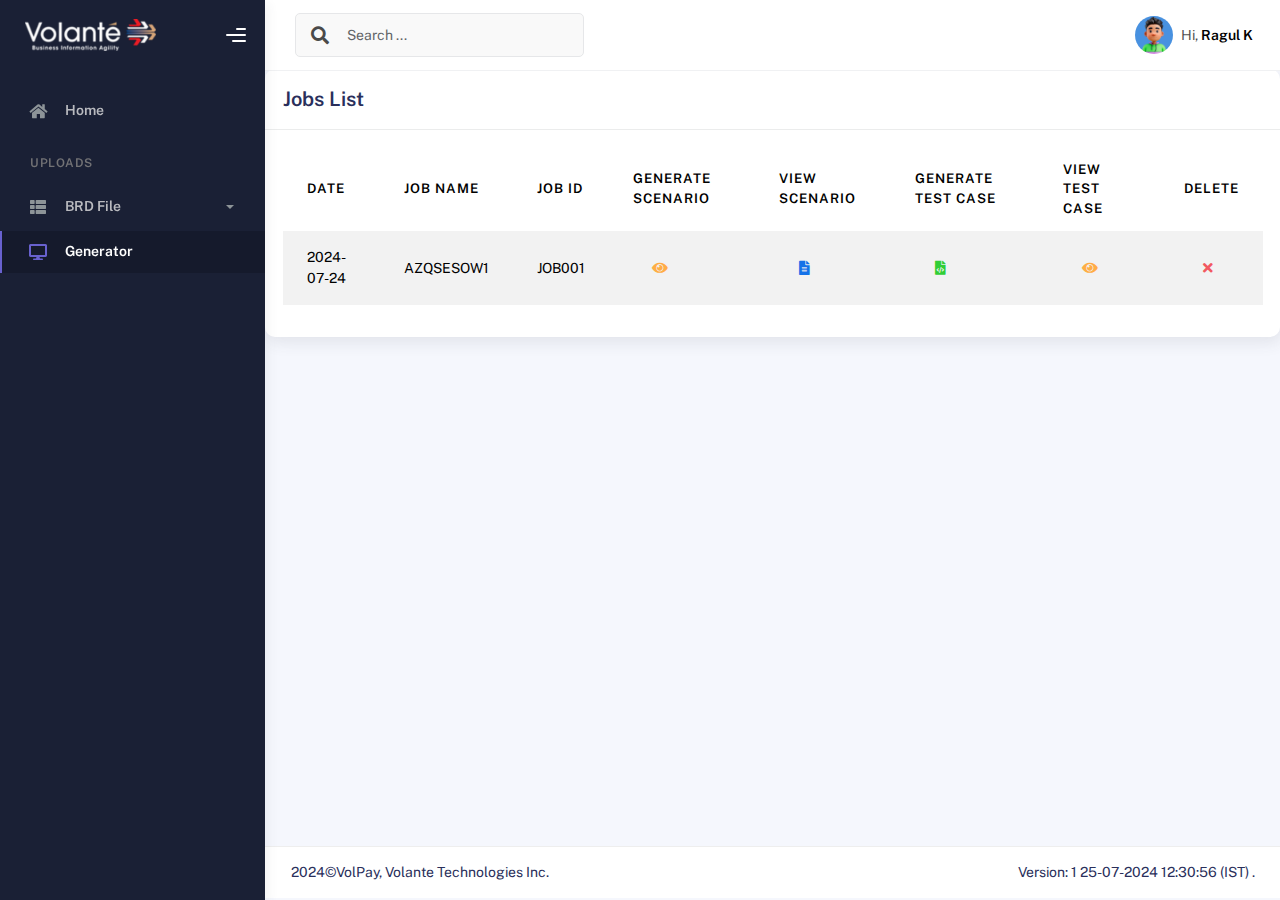
==== Generator.html @ 96ed36f8 "View BRD File" ====
<!DOCTYPE html>
<html lang="en">
   <head>
      <meta http-equiv="X-UA-Compatible" content="IE=edge" />
      <title>Volante Test Case Generator - Generator</title>
      <meta
         content="width=device-width, initial-scale=1.0, shrink-to-fit=no"
         name="viewport"
         />
      <link rel="icon" href="assets/img/favicon.png" type="image/x-icon"/>
      <script src="assets/js/plugin/webfont/webfont.min.js"></script>
      <link rel="stylesheet" href="assets/css/bootstrap.min.css" />
      <link rel="stylesheet" href="assets/css/plugins.min.css" />
      <link rel="stylesheet" href="assets/css/custommin.min.css" />
      <link rel="stylesheet" href="assets/css/demo.css" />
      <script>
         WebFont.load({
           google: { families: ["Public Sans:300,400,500,600,700"] },
           custom: {
             families: [
               "Font Awesome 5 Solid",
               "Font Awesome 5 Regular",
               "Font Awesome 5 Brands",
               "simple-line-icons",
             ],
             urls: ["assets/css/fonts.min.css"],
           },
           active: function () {
             sessionStorage.fonts = true;
           },
         });
      </script>
   </head>
   <body>
      <div class="wrapper">
         <!-- Sidebar -->
         <div class="sidebar" data-background-color="dark">
            <div class="sidebar-logo">
               <!-- Logo Header -->
               <div class="logo-header" data-background-color="dark">
                  <a href="index.html" class="logo">
                  <img
                     src="assets/img/logo-white.png"
                     alt="navbar brand"
                     class="navbar-brand"
                     height="32"
                     />
                  </a>
                  <div class="nav-toggle">
                     <button class="btn btn-toggle toggle-sidebar">
                     <i class="gg-menu-right"></i>
                     </button>
                     <button class="btn btn-toggle sidenav-toggler">
                     <i class="gg-menu-left"></i>
                     </button>
                  </div>
                  <button class="topbar-toggler more">
                  <i class="gg-more-vertical-alt"></i>
                  </button>
               </div>
               <!-- End Logo Header -->
            </div>
            <div class="sidebar-wrapper scrollbar scrollbar-inner">
               <div class="sidebar-content">
                  <ul class="nav nav-secondary">
                     <li class="nav-item">
                        <a href="widgets.html">
                           <i class="fas fa-home"></i>
                           <p>Home</p>
                        </a>
                     </li>
                     <li class="nav-section">
                        <span class="sidebar-mini-icon">
                        <i class="fa fa-ellipsis-h"></i>
                        </span>
                        <h4 class="text-section">Uploads</h4>
                     </li>
                     <li class="nav-item">
                        <a data-bs-toggle="collapse" href="#sidebarLayouts">
                           <i class="fas fa-th-list"></i>
                           <p>BRD File </p>
                           <span class="caret"></span>
                        </a>
                        <div class="collapse" id="sidebarLayouts">
                           <ul class="nav nav-collapse">
                              <li>
                                 <a href="sidebar-style-2.html">
                                 <span class="sub-item">Upload BRD File</span>
                                 </a>
                              </li>
                              <li>
                                 <a href="icon-menu.html">
                                 <span class="sub-item">View BRD Files</span>
                                 </a>
                              </li>
                           </ul>
                        </div>
                     </li>
                     <li class="nav-item active">
                        <a href="widgets.html">
                           <i class="fas fa-desktop"></i>
                           <p>Generator</p>
                        </a>
                     </li>
                  </ul>
               </div>
            </div>
         </div>
         <!-- End Sidebar -->
         <div class="main-panel">
            <div class="main-header">
               <div class="main-header-logo">
                  <!-- Logo Header -->
                  <div class="logo-header" data-background-color="dark">
                     <a href="../index.html" class="logo">
                     <img
                        src="../assets/img/kaiadmin/logo_light.svg"
                        alt="navbar brand"
                        class="navbar-brand"
                        height="20"
                        />
                     </a>
                     <div class="nav-toggle">
                        <button class="btn btn-toggle toggle-sidebar">
                        <i class="gg-menu-right"></i>
                        </button>
                        <button class="btn btn-toggle sidenav-toggler">
                        <i class="gg-menu-left"></i>
                        </button>
                     </div>
                     <button class="topbar-toggler more">
                     <i class="gg-more-vertical-alt"></i>
                     </button>
                  </div>
                  <!-- End Logo Header -->
               </div>
               <!-- Navbar Header -->
               <nav
                  class="navbar navbar-header navbar-header-transparent navbar-expand-lg border-bottom"
                  >
                  <div class="container-fluid">
                     <nav
                        class="navbar navbar-header-left navbar-expand-lg navbar-form nav-search p-0 d-none d-lg-flex"
                        >
                        <div class="input-group">
                           <div class="input-group-prepend">
                              <button type="submit" class="btn btn-search pe-1">
                              <i class="fa fa-search search-icon"></i>
                              </button>
                           </div>
                           <input
                              type="text"
                              placeholder="Search ..."
                              class="form-control"
                              />
                        </div>
                     </nav>
                     <ul class="navbar-nav topbar-nav ms-md-auto align-items-center">
                        <li
                           class="nav-item topbar-icon dropdown hidden-caret d-flex d-lg-none"
                           >
                           <a
                              class="nav-link dropdown-toggle"
                              data-bs-toggle="dropdown"
                              href="#"
                              role="button"
                              aria-expanded="false"
                              aria-haspopup="true"
                              >
                           <i class="fa fa-search"></i>
                           </a>
                           <ul class="dropdown-menu dropdown-search animated fadeIn">
                              <form class="navbar-left navbar-form nav-search">
                                 <div class="input-group">
                                    <input
                                       type="text"
                                       placeholder="Search ..."
                                       class="form-control"
                                       />
                                 </div>
                              </form>
                           </ul>
                        </li>
                        <li class="nav-item topbar-user dropdown hidden-caret">
                           <a
                              class="dropdown-toggle profile-pic"
                              data-bs-toggle="dropdown"
                              href="#"
                              aria-expanded="false"
                              >
                              <div class="avatar-sm">
                                 <img
                                    src="assets/img/avatar.jpg"
                                    alt="..."
                                    class="avatar-img rounded-circle"
                                    />
                              </div>
                              <span class="profile-username">
                              <span class="op-7">Hi,</span>
                              <span class="fw-bold">Ragul K</span>
                              </span>
                           </a>
                           <ul class="dropdown-menu dropdown-user animated fadeIn">
                              <div class="dropdown-user-scroll scrollbar-outer">
                                 <li>
                                    <div class="user-box">
                                       <div class="u-text">
                                          <h4>Ragul K</h4>
                                          <p class="text-muted">ragulkrishnaraj@volantetech.com</p>
                                       </div>
                                    </div>
                                 </li>
                                 <li>
                                    <div class="dropdown-divider"></div>
                                    <a class="dropdown-item me-2" href="#">Logout</a>
                                 </li>
                              </div>
                           </ul>
                        </li>
                     </ul>
                  </div>
               </nav>
               <!-- End Navbar -->
            </div>
            <div class="container">
               <div class="col-md-12">
                  <div class="card">
                     <div class="card-header">
                        <div class="d-flex align-items-center">
                           <h4 class="card-title">Jobs List
                           </h4>
                        </div>
                     </div>
                     <div class="card-body">
                        <div class="table-responsive">
                           <table
                              id="add-row"
                              class="display table table-striped table-hover"
                              >
                              <thead>
                                 <tr>
                                    <th>Date</th>
                                    <th>Job Name</th>
                                    <th>Job ID</th>
                                    <th>Generate Scenario</th>
                                    <th>View Scenario</th>
                                    <th>Generate Test Case</th>
                                    <th>View Test Case</th>
                                    <th style="width: 10%">Delete</th>
                                 </tr>
                              </thead>
                              <tbody>
                                 <tr>
                                    <td>2024-07-24	</td>
                                    <td>AZQSESOW1	</td>
                                    <td>JOB001</td>
                                    <td>
                                      
                                       <button class="btn btn-primary btn-round ms-auto btn btn-link btn-warning" data-bs-toggle="modal" data-bs-target="#Generate-Scenerio-Modal">
                                        <i class="fas fa-eye"></i>
                                       </button>
                
                
                

                                      

                                    </td>
                                 


                                    <td>
                                      
                                        <button class="btn btn-primary btn-round ms-auto btn btn-link btn-primary" data-bs-toggle="modal" data-bs-target="#View-Scenerio-Modal">
                                            <i class="fas fa-file-alt"></i>
                                        </button>



                                    <td>
                                       <button type="button" data-bs-toggle="tooltip" title="" class="btn btn-link btn-success">
                                       <i class="fas fa-file-code"></i>
                                       </button>
                                    </td>
                                    <td>
                                       <button type="button" data-bs-toggle="tooltip" title="" class="btn btn-link btn-warning">
                                       <i class="fas fa-eye"></i>
                                       </button>
                                    </td>
                                    <td>
                                       <div class="form-button-action">
                                          <button 
                                             type="button"
                                             data-bs-toggle="tooltip"
                                             title=""
                                             class="btn btn-link btn-danger"
                                             data-original-title="Remove"
                                             id="delete-modal" >
                                          <i class="fa fa-times"></i>
                                          </button>
                                       </div>
                                    </td>
                                 </tr>
                              </tbody>
                           </table>
                        </div>
                     </div>
                  </div>
               </div>
            </div>


 

            


            <div class="modal fade" id="Generate-Scenerio-Modal" tabindex="-1" role="dialog"  aria-hidden="true" >
            <div class="modal-dialog modal-xs" role="document">
              <div class="modal-content">
                <div class="modal-header border-0">
                  <h5 class="modal-title">
                    <span class="fw-mediumbold"> Scenario 
                    </span>
                    <span class="fw-light"> Generation </span>
                  </h5>
                  <button type="button" class="btn-close" data-bs-dismiss="modal" aria-label="Close"></button>

                </div>
                <div class="modal-body">
                   <form>
                    <div class="row">
                      <div class="col-md-12">
                        <div class="form-group">
                            <label for="defaultSelect">Choose BRD File
                            </label>
                            <select class="form-select form-control" id="defaultSelect">
                              <option>1</option>
                              <option>2</option>
                              <option>3</option>
                              <option>4</option>
                              <option>5</option>
                            </select>
                          </div>
                        </div>


                        <div class="col-md-12">
                            <div class="form-group">
                                <label for="count">Count of scenarios to generate
                                </label>
                                <input type="number" class="form-control" id=" " placeholder="Enter Count">
                              </div>
                        </div>
                    
                    </div>
                  </form>
                </div>
                <div class="modal-footer border-0">
                  <button type="button" id="addRowButton" class="btn btn-primary" > Generate
                  </button>
                
                </div>
              </div>
            </div>
          </div>





          <div class="modal fade" id="View-Scenerio-Modal" tabindex="-1" role="dialog"  aria-hidden="true" >
            <div class="modal-dialog modal-xl modal-dialog-scrollable" role="document">
              <div class="modal-content">
                <div class="modal-header border-0">
                  <h5 class="modal-title">
                    <span class="fw-mediumbold"> Scenarios 
                    </span>
                   </h5>
                  <button type="button" class="btn-close" data-bs-dismiss="modal" aria-label="Close"></button>

                </div>
                <div class="modal-body">

                


                    <div class="row mx-0">
                        <div class="col-md-5">
                            <div>
                                <nav class=" navbar navbar-header-left navbar-expand-lg navbar-form nav-search p-0 d-none d-lg-flex">
                                    <div class="input-group">
                                      <div class="input-group-prepend">
                                        <button type="submit" class="btn btn-search pe-1">
                                          <i class="fa fa-search search-icon"></i>
                                        </button>
                                      </div>
                                      <input type="text" placeholder="Search ..." class="form-control">
                                    </div>
                                  </nav>
                              </div>
                        </div>
                        <div class="col-md-4 ms-auto">
                            <div class="d-flex justify-content-end">
                                <button class="btn btn-primary btn-round ms-auto">
<i class="fas fa-file-export"></i>                                    Export to Excel
                                  </button>
                              </div>
                            
                        </div>
                      </div>




                    


                   


                      <table class="table table-bordered table-bg mt-4">
                        <thead >
                          <tr>
                            <th class="bg-blue" scope="col">Scenario ID	</th>
                            <th class="bg-blue" scope="col">Filename</th>
                            <th class="bg-blue" scope="col">Scenario</th>
                           </tr>
                        </thead>
                        <tbody>
                          <tr>
                            <td>SC001</td>
                            <td>FILE001</td>
                            <td>Verify that Volpay is able to parse the Inward Pacs.008 (API-05) JSON request correctly.
                            </td>
                           </tr>
                        
                           <tr>
                            <td>SC001</td>
                            <td>FILE001</td>
                            <td>Verify that Volpay is able to parse the Inward Pacs.008 (API-05) JSON request correctly.
                            </td>
                           </tr>
                           <tr>
                            <td>SC001</td>
                            <td>FILE001</td>
                            <td>Verify that Volpay is able to parse the Inward Pacs.008 (API-05) JSON request correctly.
                            </td>
                           </tr>
                           <tr>
                            <td>SC001</td>
                            <td>FILE001</td>
                            <td>Verify that Volpay is able to parse the Inward Pacs.008 (API-05) JSON request correctly.
                            </td>
                           </tr>
                           <tr>
                            <td>SC001</td>
                            <td>FILE001</td>
                            <td>Verify that Volpay is able to parse the Inward Pacs.008 (API-05) JSON request correctly.
                            </td>
                           </tr>
                           <tr>
                            <td>SC001</td>
                            <td>FILE001</td>
                            <td>Verify that Volpay is able to parse the Inward Pacs.008 (API-05) JSON request correctly.
                            </td>
                           </tr>
                           <tr>
                            <td>SC001</td>
                            <td>FILE001</td>
                            <td>Verify that Volpay is able to parse the Inward Pacs.008 (API-05) JSON request correctly.
                            </td>
                           </tr>
                           <tr>
                            <td>SC001</td>
                            <td>FILE001</td>
                            <td>Verify that Volpay is able to parse the Inward Pacs.008 (API-05) JSON request correctly.
                            </td>
                           </tr>
                           <tr>
                            <td>SC001</td>
                            <td>FILE001</td>
                            <td>Verify that Volpay is able to parse the Inward Pacs.008 (API-05) JSON request correctly.
                            </td>
                           </tr>
                           <tr>
                            <td>SC001</td>
                            <td>FILE001</td>
                            <td>Verify that Volpay is able to parse the Inward Pacs.008 (API-05) JSON request correctly.
                            </td>
                           </tr>
                           <tr>
                            <td>SC001</td>
                            <td>FILE001</td>
                            <td>Verify that Volpay is able to parse the Inward Pacs.008 (API-05) JSON request correctly.
                            </td>
                           </tr>
                          
                        </tbody>

                        
                      </table>


                      


                   
                </div>

                


                <div class="row">
                    <div class="col-sm-12 col-md-5 p-5">
                       <div class="dataTables_info" id="multi-filter-select_info" role="status" aria-live="polite">Showing 1 to 5 of 57 entries</div>
                    </div>
                    <div class="col-sm-12 col-md-7 p-5 d-flex justify-content-end">
                       <div class="dataTables_paginate paging_simple_numbers" id="multi-filter-select_paginate">
                          <ul class="pagination">
                             <li class="paginate_button page-item previous disabled" id="multi-filter-select_previous"><a href="#" aria-controls="multi-filter-select" data-dt-idx="0" tabindex="0" class="page-link">Previous</a></li>
                             <li class="paginate_button page-item active"><a href="#" aria-controls="multi-filter-select" data-dt-idx="1" tabindex="0" class="page-link">1</a></li>
                             <li class="paginate_button page-item "><a href="#" aria-controls="multi-filter-select" data-dt-idx="2" tabindex="0" class="page-link">2</a></li>
                             <li class="paginate_button page-item "><a href="#" aria-controls="multi-filter-select" data-dt-idx="3" tabindex="0" class="page-link">3</a></li>
                             <li class="paginate_button page-item "><a href="#" aria-controls="multi-filter-select" data-dt-idx="4" tabindex="0" class="page-link">4</a></li>
                             <li class="paginate_button page-item "><a href="#" aria-controls="multi-filter-select" data-dt-idx="5" tabindex="0" class="page-link">5</a></li>
                             <li class="paginate_button page-item disabled" id="multi-filter-select_ellipsis"><a href="#" aria-controls="multi-filter-select" data-dt-idx="6" tabindex="0" class="page-link">…</a></li>
                             <li class="paginate_button page-item "><a href="#" aria-controls="multi-filter-select" data-dt-idx="7" tabindex="0" class="page-link">6</a></li>
                             <li class="paginate_button page-item next" id="multi-filter-select_next"><a href="#" aria-controls="multi-filter-select" data-dt-idx="8" tabindex="0" class="page-link">Next</a></li>
                          </ul>
                       </div>
                    </div>
                 </div>





                <div class="modal-footer border-0">
                  <button type="button" id="addRowButton" class="btn btn-primary" > Generate
                  </button>
                
                </div>
              </div>
            </div>
          </div>




          
            <footer class="footer">
               <div class="container-fluid d-flex justify-content-between">
                  <div class="copyright">
                     2024©VolPay, Volante Technologies Inc.
                  </div>
                  <div>
                     Version: 1
                     <a target="_blank">
                     25-07-2024 12:30:56 (IST)
                     </a>.
                  </div>
               </div>
            </footer>
         </div>
         <!-- End Custom template -->
      </div>
      <script src="assets/js/core/jquery-3.7.1.min.js"></script>
      <script src="assets/js/core/popper.min.js"></script>
      <script src="assets/js/sweetalert.min.js"></script>
      <script src="assets/js/core/bootstrap.min.js"></script>
      <script src="assets/js/plugin/jquery-scrollbar/jquery.scrollbar.min.js"></script>
      <script src="assets/js/custom.min.js"></script>
      <script>
         var SweetAlert2Demo = (function () {
           var initDemos = function () {
           
             $("#delete-modal").click(function (e) {
              swal({
                title: "Are you sure?",
                text: "You won't be able to revert this!",
                type: "warning",
                buttons: {
                  confirm: {
                    text: "Yes, delete it!",
                    className: "btn btn-success",
                  },
                  cancel: {
                    visible: true,
                    className: "btn btn-danger",
                  },
                },
              }).then((Delete) => {
                if (Delete) {
                  swal({
                    title: "Deleted!",
                    text: "Your file has been deleted.",
                    type: "success",
                    buttons: {
                      confirm: {
                        className: "btn btn-success",
                      },
                    },
                  });
                } else {
                  swal.close();
                }
              });
            });
         
            
          };
         
          return {
            //== Init
            init: function () {
              initDemos();
            },
          };
         })();
         
         //== Class Initialization
         jQuery(document).ready(function () {
          SweetAlert2Demo.init();
         });
      </script>
   </body>
</html>
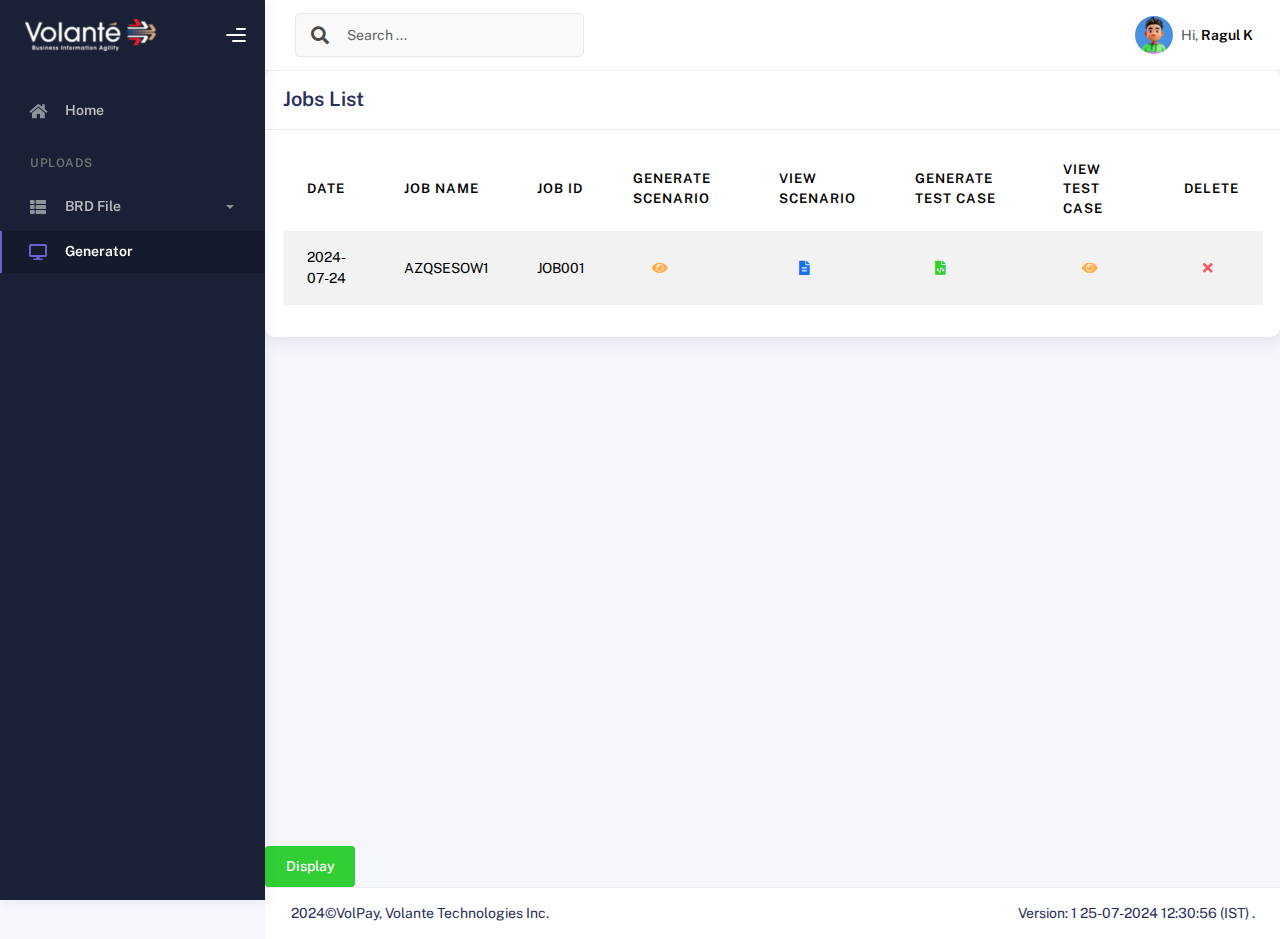
==== commit d6542b07: "Notification" ====
--- a/Generator.html
+++ b/Generator.html
@@ -5,8 +5,7 @@
       <title>Volante Test Case Generator - Generator</title>
       <meta
          content="width=device-width, initial-scale=1.0, shrink-to-fit=no"
-         name="viewport"
-         />
+         name="viewport"/>
       <link rel="icon" href="assets/img/favicon.png" type="image/x-icon"/>
       <script src="assets/js/plugin/webfont/webfont.min.js"></script>
       <link rel="stylesheet" href="assets/css/bootstrap.min.css" />
@@ -64,7 +63,7 @@
                <div class="sidebar-content">
                   <ul class="nav nav-secondary">
                      <li class="nav-item">
-                        <a href="widgets.html">
+                        <a href="Index.html">
                            <i class="fas fa-home"></i>
                            <p>Home</p>
                         </a>
@@ -84,12 +83,12 @@
                         <div class="collapse" id="sidebarLayouts">
                            <ul class="nav nav-collapse">
                               <li>
-                                 <a href="sidebar-style-2.html">
+                                 <a href="Upload-Brd-file.html">
                                  <span class="sub-item">Upload BRD File</span>
                                  </a>
                               </li>
                               <li>
-                                 <a href="icon-menu.html">
+                                 <a href="View-BRD-Files.html">
                                  <span class="sub-item">View BRD Files</span>
                                  </a>
                               </li>
@@ -97,7 +96,7 @@
                         </div>
                      </li>
                      <li class="nav-item active">
-                        <a href="widgets.html">
+                        <a href="Generator.html">
                            <i class="fas fa-desktop"></i>
                            <p>Generator</p>
                         </a>
@@ -255,37 +254,23 @@
                                     <td>AZQSESOW1	</td>
                                     <td>JOB001</td>
                                     <td>
-                                      
                                        <button class="btn btn-primary btn-round ms-auto btn btn-link btn-warning" data-bs-toggle="modal" data-bs-target="#Generate-Scenerio-Modal">
                                         <i class="fas fa-eye"></i>
                                        </button>
-                
-                
-                
-
-                                      
-
                                     </td>
-                                 
-
-
                                     <td>
-                                      
                                         <button class="btn btn-primary btn-round ms-auto btn btn-link btn-primary" data-bs-toggle="modal" data-bs-target="#View-Scenerio-Modal">
                                             <i class="fas fa-file-alt"></i>
                                         </button>
-
-
-
                                     <td>
                                        <button type="button" data-bs-toggle="tooltip" title="" class="btn btn-link btn-success">
                                        <i class="fas fa-file-code"></i>
                                        </button>
                                     </td>
                                     <td>
-                                       <button type="button" data-bs-toggle="tooltip" title="" class="btn btn-link btn-warning">
-                                       <i class="fas fa-eye"></i>
-                                       </button>
+                                       <button class="btn btn-link btn-warning" data-bs-toggle="modal" data-bs-target="#View-Test-Case-Modal">
+                                          <i class="fas fa-eye"></i>
+                                         </button>
                                     </td>
                                     <td>
                                        <div class="form-button-action">
@@ -308,14 +293,83 @@
                   </div>
                </div>
             </div>
-
-
- 
-
-            
-
-
-            <div class="modal fade" id="Generate-Scenerio-Modal" tabindex="-1" role="dialog"  aria-hidden="true" >
+         <div class="modal fade" id="Generate-Modal" tabindex="-1" role="dialog"  aria-hidden="true" >
+               <div class="modal-dialog modal-lg modal-dialog-scrollable" role="document">
+                 <div class="modal-content">
+                   <div class="modal-header border-0">
+                     <h5 class="modal-title">
+                       <span class="fw-mediumbold"> Scenarios 
+                       </span>
+                       <span class="fw-light"> List </span>
+                     </h5>
+                     <button type="button" class="btn-close" data-bs-dismiss="modal" aria-label="Close"></button>
+                   </div>
+                   <div class="modal-body">
+<ul>
+   <li>
+                     <div class="d-flex flex-row bd-highlight mb-2 card">
+                        <div class="p-2 bd-highlight">
+                           <div class="form-check">
+                              <input class="form-check-input" type="checkbox" value="" id="flexCheckDefault">
+                            </div>
+                        </div>
+                        <div class="p-2 bd-highlight">
+                           <p class="p-2 mb-0"> 1. Verify that Volpay receives the API-05 (Pacs.008) request from CACIB.
+                           </p>
+                        </div>
+                       </div>
+   </li>
+   <li>
+      <div class="d-flex flex-row bd-highlight mb-2 card">
+         <div class="p-2 bd-highlight">
+            <div class="form-check">
+               <input class="form-check-input" type="checkbox" value="" id="flexCheckDefault">
+             </div>
+         </div>
+         <div class="p-2 bd-highlight">
+            <p class="p-2 mb-0"> 2. Verify that Volpay properly extracts the key parameters from the Pacs.008 request to pass to the SAPI Account Lookup interface.
+            </p>
+         </div>
+        </div>
+</li>
+<li>
+   <div class="d-flex flex-row bd-highlight mb-2 card">
+      <div class="p-2 bd-highlight">
+         <div class="form-check">
+            <input class="form-check-input" type="checkbox" value="" id="flexCheckDefault">
+          </div>
+      </div>
+      <div class="p-2 bd-highlight">
+         <p class="p-2 mb-0"> 3. Verify that Volpay invokes the Beneficiary Account Lookup service through SAPI using the key parameters.
+         </p>
+      </div>
+     </div>
+</li>
+                     </ul> 
+                     <div class="d-flex justify-content-center">
+                        <div class="wrappers mt-2">
+                           <div class="content">
+                             <div class="circle animation one"></div>
+                             <div class="circle animation two"></div>
+                             <div class="circle animation three"></div>
+                             <div class="circle animation four"></div>
+                             <div class="circle animation five"></div>
+                             <div class="circle animation six"></div>
+                             <div class="circle animation seven"></div>
+                             <div class="circle animation eight"></div>
+                           </div>
+                           <span>Please wait</span>
+                         </div>
+                     </div>
+                    </div>
+                   <div class="modal-footer border-0">
+                     <button type="button" class="btn btn-primary"> Save Selected Scenarios
+                     </button>
+                   </div>   
+                 </div>
+               </div>
+             </div>
+               <div class="modal fade" id="Generate-Scenerio-Modal" tabindex="-1" role="dialog"  aria-hidden="true" >
             <div class="modal-dialog modal-xs" role="document">
               <div class="modal-content">
                 <div class="modal-header border-0">
@@ -325,7 +379,6 @@
                     <span class="fw-light"> Generation </span>
                   </h5>
                   <button type="button" class="btn-close" data-bs-dismiss="modal" aria-label="Close"></button>
-
                 </div>
                 <div class="modal-body">
                    <form>
@@ -343,8 +396,6 @@
                             </select>
                           </div>
                         </div>
-
-
                         <div class="col-md-12">
                             <div class="form-group">
                                 <label for="count">Count of scenarios to generate
@@ -352,24 +403,69 @@
                                 <input type="number" class="form-control" id=" " placeholder="Enter Count">
                               </div>
                         </div>
-                    
                     </div>
                   </form>
                 </div>
                 <div class="modal-footer border-0">
-                  <button type="button" id="addRowButton" class="btn btn-primary" > Generate
+                  <button type="button" class="btn btn-primary" data-bs-toggle="modal" data-bs-target="#Generate-Modal" > Generate
                   </button>
-                
                 </div>
               </div>
             </div>
           </div>
-
-
-
-
-
-          <div class="modal fade" id="View-Scenerio-Modal" tabindex="-1" role="dialog"  aria-hidden="true" >
+          <div class="modal fade" id="View-Test-Case-Modal" tabindex="-1" role="dialog"  aria-hidden="true" >
+            <div class="modal-dialog modal-xl modal-dialog-scrollable" role="document">
+              <div class="modal-content">
+                <div class="modal-header border-0">
+                   <h5 class="modal-title">
+                     <span class="fw-mediumbold"> View  
+                     </span>
+                     <span class="fw-light"> Test Case Scenarios  </span>
+                   </h5>
+                  <button type="button" class="btn-close" data-bs-dismiss="modal" aria-label="Close"></button>
+                </div>
+                <div class="modal-body">
+                  <div class="row mx-0">
+                     <div class="col-md-5">
+                         <div>
+                             <nav class=" navbar navbar-header-left navbar-expand-lg navbar-form nav-search p-0 d-none d-lg-flex">
+                                 <div class="input-group">
+                                   <div class="input-group-prepend">
+                                     <button type="submit" class="btn btn-search pe-1">
+                                       <i class="fa fa-search search-icon"></i>
+                                     </button>
+                                   </div>
+                                   <input type="text" placeholder="Search ..." class="form-control">
+                                 </div>
+                               </nav>
+                           </div>
+                     </div>
+                   </div>
+                   <table class="table table-bordered table-bg mt-4">
+                     <thead>
+                       <tr>
+                         <th class="bg-blue" scope="col">Scenario ID	</th>
+                         <th class="bg-blue" scope="col">Filename</th>
+                         <th class="bg-blue" scope="col">Scenario Text	</th>
+                         <th class="bg-blue" scope="col">View Testcase
+                        </th>
+                        </tr>
+                     </thead>
+                     <tbody>
+                       <tr>
+                         <td>SC001</td>
+                         <td>FILE001</td>
+                         <td> Verify that Volpay is able to parse the Inward Pacs.008 (API-05) JSON request correctly.	
+                         </td>
+                         <td> <a href="" > View </a></td>
+                        </tr>
+                      </tbody>
+                   </table>
+                </div>
+              </div>
+            </div>
+          </div>
+               <div class="modal fade" id="View-Scenerio-Modal" tabindex="-1" role="dialog"  aria-hidden="true" >
             <div class="modal-dialog modal-xl modal-dialog-scrollable" role="document">
               <div class="modal-content">
                 <div class="modal-header border-0">
@@ -378,13 +474,8 @@
                     </span>
                    </h5>
                   <button type="button" class="btn-close" data-bs-dismiss="modal" aria-label="Close"></button>
-
                 </div>
                 <div class="modal-body">
-
-                
-
-
                     <div class="row mx-0">
                         <div class="col-md-5">
                             <div>
@@ -403,22 +494,12 @@
                         <div class="col-md-4 ms-auto">
                             <div class="d-flex justify-content-end">
                                 <button class="btn btn-primary btn-round ms-auto">
-<i class="fas fa-file-export"></i>                                    Export to Excel
+                                    <i class="fas fa-file-export"></i>
+                                   Export to Excel
                                   </button>
                               </div>
-                            
                         </div>
                       </div>
-
-
-
-
-                    
-
-
-                   
-
-
                       <table class="table table-bordered table-bg mt-4">
                         <thead >
                           <tr>
@@ -434,83 +515,69 @@
                             <td>Verify that Volpay is able to parse the Inward Pacs.008 (API-05) JSON request correctly.
                             </td>
                            </tr>
-                        
-                           <tr>
-                            <td>SC001</td>
-                            <td>FILE001</td>
-                            <td>Verify that Volpay is able to parse the Inward Pacs.008 (API-05) JSON request correctly.
-                            </td>
-                           </tr>
-                           <tr>
-                            <td>SC001</td>
-                            <td>FILE001</td>
-                            <td>Verify that Volpay is able to parse the Inward Pacs.008 (API-05) JSON request correctly.
-                            </td>
-                           </tr>
-                           <tr>
-                            <td>SC001</td>
-                            <td>FILE001</td>
-                            <td>Verify that Volpay is able to parse the Inward Pacs.008 (API-05) JSON request correctly.
-                            </td>
-                           </tr>
-                           <tr>
-                            <td>SC001</td>
-                            <td>FILE001</td>
-                            <td>Verify that Volpay is able to parse the Inward Pacs.008 (API-05) JSON request correctly.
-                            </td>
-                           </tr>
-                           <tr>
-                            <td>SC001</td>
-                            <td>FILE001</td>
-                            <td>Verify that Volpay is able to parse the Inward Pacs.008 (API-05) JSON request correctly.
-                            </td>
-                           </tr>
-                           <tr>
-                            <td>SC001</td>
-                            <td>FILE001</td>
-                            <td>Verify that Volpay is able to parse the Inward Pacs.008 (API-05) JSON request correctly.
-                            </td>
-                           </tr>
-                           <tr>
-                            <td>SC001</td>
-                            <td>FILE001</td>
-                            <td>Verify that Volpay is able to parse the Inward Pacs.008 (API-05) JSON request correctly.
-                            </td>
-                           </tr>
-                           <tr>
-                            <td>SC001</td>
-                            <td>FILE001</td>
-                            <td>Verify that Volpay is able to parse the Inward Pacs.008 (API-05) JSON request correctly.
-                            </td>
-                           </tr>
-                           <tr>
-                            <td>SC001</td>
-                            <td>FILE001</td>
-                            <td>Verify that Volpay is able to parse the Inward Pacs.008 (API-05) JSON request correctly.
-                            </td>
-                           </tr>
-                           <tr>
-                            <td>SC001</td>
-                            <td>FILE001</td>
-                            <td>Verify that Volpay is able to parse the Inward Pacs.008 (API-05) JSON request correctly.
-                            </td>
-                           </tr>
-                          
+                           <tr>
+                            <td>SC001</td>
+                            <td>FILE001</td>
+                            <td>Verify that Volpay is able to parse the Inward Pacs.008 (API-05) JSON request correctly.
+                            </td>
+                           </tr>
+                           <tr>
+                            <td>SC001</td>
+                            <td>FILE001</td>
+                            <td>Verify that Volpay is able to parse the Inward Pacs.008 (API-05) JSON request correctly.
+                            </td>
+                           </tr>
+                           <tr>
+                            <td>SC001</td>
+                            <td>FILE001</td>
+                            <td>Verify that Volpay is able to parse the Inward Pacs.008 (API-05) JSON request correctly.
+                            </td>
+                           </tr>
+                           <tr>
+                            <td>SC001</td>
+                            <td>FILE001</td>
+                            <td>Verify that Volpay is able to parse the Inward Pacs.008 (API-05) JSON request correctly.
+                            </td>
+                           </tr>
+                           <tr>
+                            <td>SC001</td>
+                            <td>FILE001</td>
+                            <td>Verify that Volpay is able to parse the Inward Pacs.008 (API-05) JSON request correctly.
+                            </td>
+                           </tr>
+                           <tr>
+                            <td>SC001</td>
+                            <td>FILE001</td>
+                            <td>Verify that Volpay is able to parse the Inward Pacs.008 (API-05) JSON request correctly.
+                            </td>
+                           </tr>
+                           <tr>
+                            <td>SC001</td>
+                            <td>FILE001</td>
+                            <td>Verify that Volpay is able to parse the Inward Pacs.008 (API-05) JSON request correctly.
+                            </td>
+                           </tr>
+                           <tr>
+                            <td>SC001</td>
+                            <td>FILE001</td>
+                            <td>Verify that Volpay is able to parse the Inward Pacs.008 (API-05) JSON request correctly.
+                            </td>
+                           </tr>
+                           <tr>
+                            <td>SC001</td>
+                            <td>FILE001</td>
+                            <td>Verify that Volpay is able to parse the Inward Pacs.008 (API-05) JSON request correctly.
+                            </td>
+                           </tr>
+                           <tr>
+                            <td>SC001</td>
+                            <td>FILE001</td>
+                            <td>Verify that Volpay is able to parse the Inward Pacs.008 (API-05) JSON request correctly.
+                            </td>
+                           </tr>
                         </tbody>
-
-                        
                       </table>
-
-
-                      
-
-
-                   
                 </div>
-
-                
-
-
                 <div class="row">
                     <div class="col-sm-12 col-md-5 p-5">
                        <div class="dataTables_info" id="multi-filter-select_info" role="status" aria-live="polite">Showing 1 to 5 of 57 entries</div>
@@ -531,25 +598,20 @@
                        </div>
                     </div>
                  </div>
-
-
-
-
-
                 <div class="modal-footer border-0">
                   <button type="button" id="addRowButton" class="btn btn-primary" > Generate
                   </button>
-                
                 </div>
               </div>
             </div>
           </div>
 
-
-
+          <button id="displayNotif" class="btn btn-success">
+            Display
+          </button>
 
           
-            <footer class="footer">
+      <footer class="footer">
                <div class="container-fluid d-flex justify-content-between">
                   <div class="copyright">
                      2024©VolPay, Volante Technologies Inc.
@@ -565,16 +627,22 @@
          </div>
          <!-- End Custom template -->
       </div>
+
+   
+
+
+
       <script src="assets/js/core/jquery-3.7.1.min.js"></script>
       <script src="assets/js/core/popper.min.js"></script>
       <script src="assets/js/sweetalert.min.js"></script>
       <script src="assets/js/core/bootstrap.min.js"></script>
+          <!-- Bootstrap Notify -->
+      <script src="assets/js/bootstrap-notify.min.js"></script>
       <script src="assets/js/plugin/jquery-scrollbar/jquery.scrollbar.min.js"></script>
       <script src="assets/js/custom.min.js"></script>
       <script>
          var SweetAlert2Demo = (function () {
            var initDemos = function () {
-           
              $("#delete-modal").click(function (e) {
               swal({
                 title: "Are you sure?",
@@ -607,10 +675,7 @@
                 }
               });
             });
-         
-            
           };
-         
           return {
             //== Init
             init: function () {
@@ -618,11 +683,44 @@
             },
           };
          })();
-         
          //== Class Initialization
          jQuery(document).ready(function () {
           SweetAlert2Demo.init();
          });
       </script>
+
+<!-- success message ntficatin script -->
+<script>
+   $("#displayNotif").on("click", function () {
+     var placementFrom = $("#notify_placement_from option:selected").val();
+     var placementAlign = $("#notify_placement_align option:selected").val();
+     var state = $("#notify_state option:selected").val();
+     var style = $("#notify_style option:selected").val();
+     var content = {};
+
+     content.message =
+       'File uploaded successfully! Job ID: 66a8cb1f50e37c3d9e145f66';
+     content.title = "Bootstrap notify";
+     if (style == "withicon") {
+       content.icon = "fa fa-bell";
+     } else {
+       content.icon = "none";
+     }
+     content.url = "index.html";
+     content.target = "_blank";
+
+     $.notify(content, {
+       type: state,
+       placement: {
+         from: placementFrom,
+         align: placementAlign,
+       },
+       time: 1000,
+       delay: 0,
+     });
+   });
+ </script>
+
+
    </body>
 </html>--- a/assets/css/demo.css
+++ b/assets/css/demo.css
@@ -499,4 +499,88 @@
 
 .mt-100{
     margin-top:100px;
+}
+
+  
+
+/* css Loader please wait  */
+ 
+.wrapperS {
+  display: flex;
+  align-items: center;
+  margin: auto;
+  position: absolute;
+  top: 0;
+  right: 0;
+  bottom: 0;
+  left: 0;
+  width: 220px;
+  justify-content: center;
+}
+ 
+.content {
+  position: relative;
+  height: 30px;
+  width: 30px;
+  margin-left: 15px;
+  margin-bottom: 10px;
+}
+.content .circle {
+  position: absolute;
+  border-radius: 50%;
+  background: #012169;
+  height: 20%;
+  width: 20%;
+}
+.content .one {
+  right: 40%;
+}
+.content .two {
+  top: 10%;
+  right: 10%;
+  animation-delay: 0.1s;
+}
+.content .three {
+  top: 40%;
+  right: 0;
+  animation-delay: 0.2s;
+}
+.content .four {
+  right: 10%;
+  bottom: 10%;
+  animation-delay: 0.3s;
+}
+.content .five {
+  right: 40%;
+  bottom: 0;
+  animation-delay: 0.4s;
+}
+.content .six {
+  bottom: 10%;
+  left: 10%;
+  animation-delay: 0.5s;
+}
+.content .seven {
+  top: 40%;
+  animation-delay: 0.6s;
+}
+.content .eight {
+  left: 10%;
+  top: 10%;
+  animation-delay: 0.7s;
+}
+.animation {
+  animation: minute 0.8s infinite;
+}
+@keyframes minute {
+  from {
+    background: #012169;
+ }
+  to {
+    background: transparent;
+ }
+}
+
+.alert-info {
+  border-left: 4px solid #31ce36 !important;
 }